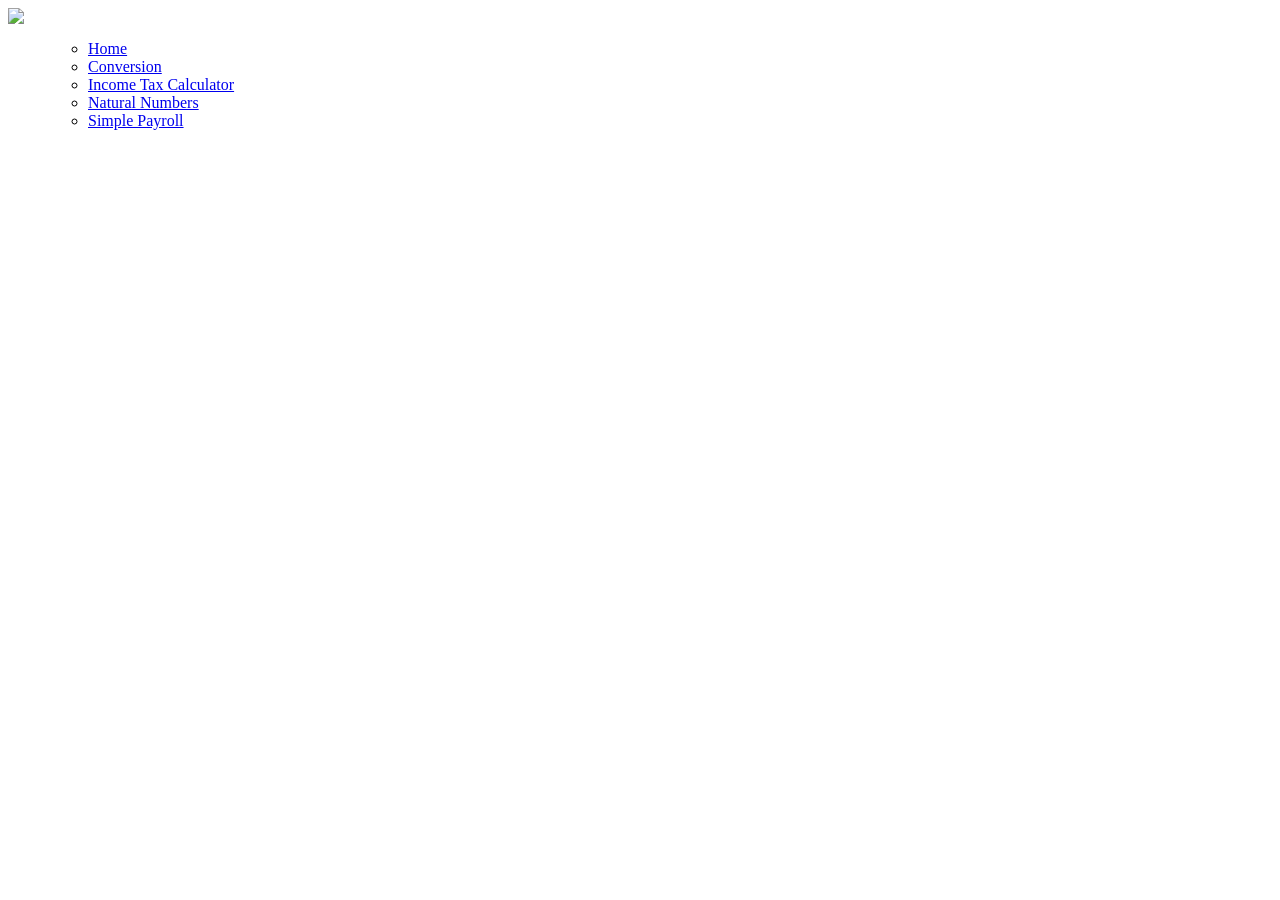
==== index.html @ c61d6855 "Create index.html Home Page" ====
<html>
    <h>
        <title> How to make a website </title>
        <link rel="stylesheet" href="style.css"
    </h>
    <body>
        <div class="banner">
            <div class="navbar">
                <img src="Title.png" class="title">

                <ul>
                    <ul>
                        <li><a href="index.html">Home</a></li>
                        <li><a href="conversion.html">Conversion</a></li>
                        <li><a href="income-tax-calculator.html">Income Tax Calculator</a></li>
                        <li><a href="natural-numbers.html">Natural Numbers</a></li>
                        <li><a href="payroll.html">Simple Payroll</a></li>
                    </ul>

                </ul>
            </div>
            
        </div>
        
    </body>
</html>
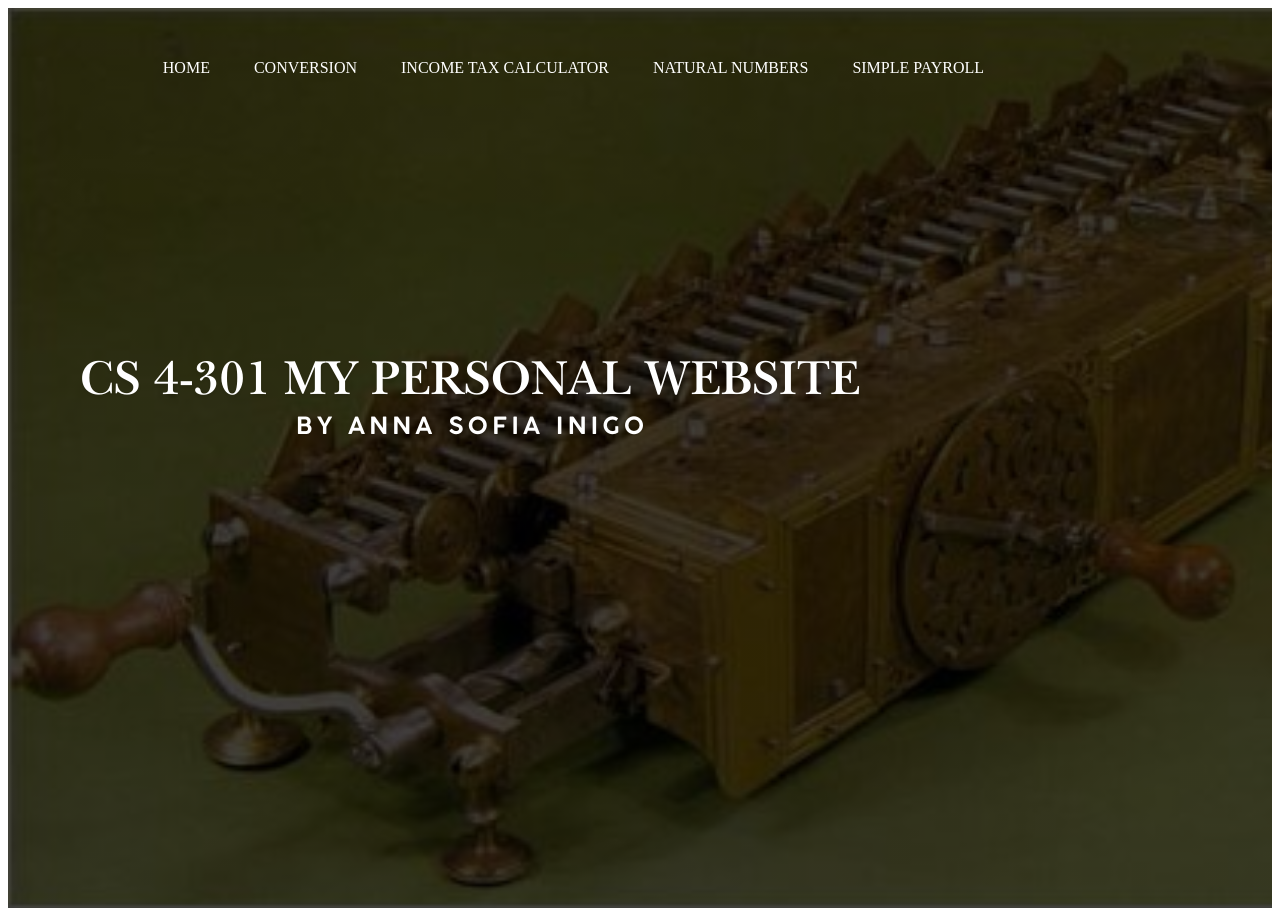
==== commit 6823742a: "Update index.html" ====
--- a/index.html
+++ b/index.html
@@ -1,26 +1,104 @@
-<html>
-    <h>
-        <title> How to make a website </title>
-        <link rel="stylesheet" href="style.css"
-    </h>
-    <body>
-        <div class="banner">
-            <div class="navbar">
-                <img src="Title.png" class="title">
+<!DOCTYPE html>
+<html lang="en">
+<head>
+    <meta charset="UTF-8">
+    <meta name="viewport" content="width=device-width, initial-scale=1.0">
+    <title>How to make a website</title>
+    <style>
+        .title {
+            position: absolute;
+            top: 0;
+            left: 0;
+        }
 
-                <ul>
-                    <ul>
-                        <li><a href="index.html">Home</a></li>
-                        <li><a href="conversion.html">Conversion</a></li>
-                        <li><a href="income-tax-calculator.html">Income Tax Calculator</a></li>
-                        <li><a href="natural-numbers.html">Natural Numbers</a></li>
-                        <li><a href="payroll.html">Simple Payroll</a></li>
-                    </ul>
+        .banner {
+            width: 100%;
+            height: 100vh;
+            background-image: linear-gradient(rgba(0,0,0,0.75),rgba(0,0,0,0.75)), url('Background.jpg');
+            background-size: cover;
+            background-position: left;
+        }
 
-                </ul>
-            </div>
-            
+        .navbar {
+            width: 85%;
+            margin: auto;
+            padding: 35px 0;
+            display: flex;
+            align-items: right;
+            justify-content: space-between;
+        }
+
+        .logo {
+            width: 120px;
+            cursor: pointer;
+        }
+
+        .navbar ul li {
+            list-style: none;
+            display: inline-block;
+            margin: 0 20px;
+            position: relative;
+        }
+
+        .navbar ul li a {
+            text-decoration: none;
+            color: #fff;
+            text-transform: uppercase;
+        }
+
+        .navbar ul li::after {
+            content: '';
+            height: 3px;
+            width: 0%;
+            background: #009688;
+            position: absolute;
+            left: 0;
+            bottom: -10px;
+            transition: 0.5s;
+        }
+
+        .navbar ul li:hover::after {
+            width: 100%;
+        }
+
+        .content {
+            width: 100%;
+            position: absolute;
+            top: 50%;
+            transform: translateY(-50%);
+            text-align: center;
+            color: #fff;
+        }
+
+        .btn {
+            background-color: #009688;
+            color: white;
+            border: none;
+            padding: 10px 20px;
+            text-transform: uppercase;
+            cursor: pointer;
+            transition: background-color 0.3s, transform 0.3s;
+        }
+
+        .btn:hover {
+            background-color: #00796b;
+            transform: scale(1.1);
+        }
+    </style>
+</head>
+<body>
+    <div class="banner">
+        <div class="navbar">
+            <img src="Title.png" class="title">
+            <ul>
+                <li><a href="index.html">Home</a></li>
+                <li><a href="conversion.html">Conversion</a></li>
+                <li><a href="income-tax-calculator.html">Income Tax Calculator</a></li>
+                <li><a href="natural-numbers.html">Natural Numbers</a></li>
+                <li><a href="payroll.html">Simple Payroll</a></li>
+            </ul>
         </div>
-        
-    </body>
+    </div>
+</body>
 </html>
+
